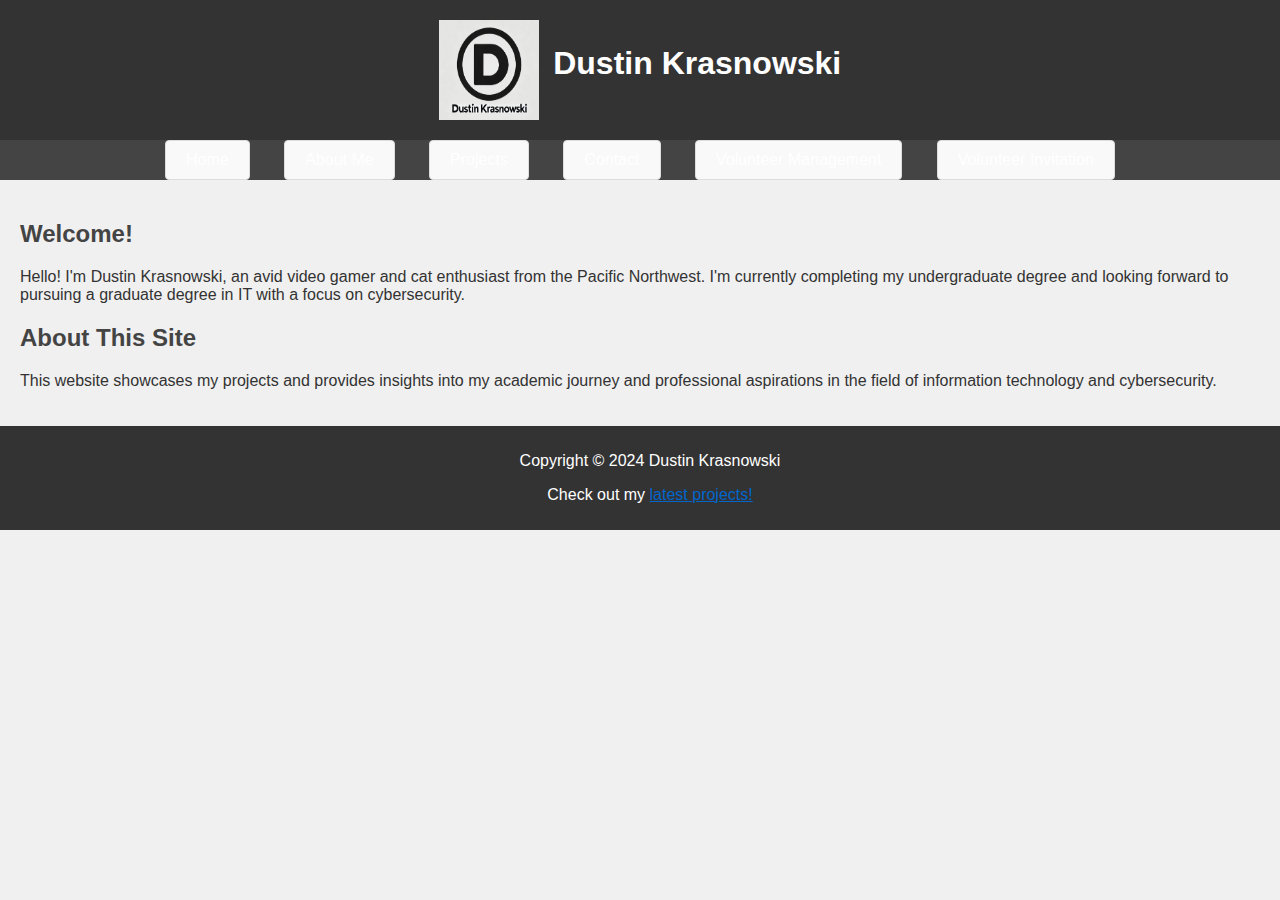
==== index.html @ 7c491808 "Update index.html" ====
<!DOCTYPE html>
<html lang="en">
<head>
    <!-- Metadata and settings for the website, including character encoding and viewport settings -->
    <meta charset="UTF-8">
    <meta name="viewport" content="width=device-width, initial-scale=1.0">
    <!-- The title that will appear in the browser tab -->
    <title>Dustin Krasnowski's Portfolio</title>
    <!-- Link to the new external CSS file in the 'css' folder -->
    <link rel="stylesheet" href="style.css">
</head>
<body>

    <!-- Header section of the webpage, includes logo and name -->
    <header>
       <!-- Displays a logo image and alt text if the image cannot load -->
       <img src="Logo.png" alt="Dustin's Logo" width="100" height="100">
       <!-- Main title of the webpage (my name) -->
       <h1>Dustin Krasnowski</h1>
    </header>

    <!-- Navigation menu section for site-wide navigation links -->
    <nav>
       <ul>
          <li><a href="index.html">Home</a></li>
          <li><a href="about.html">About Me</a></li>
          <li><a href="projects.html">Projects</a></li>
          <li><a href="contact.html">Contact</a></li>
          <li><a href="volunteer.html">Volunteer Management</a></li>
          <li><a href="invitation.html">Volunteer Invitation</a></li>
        </ul>
    </nav>

    <!-- Main content area of the webpage -->
    <main>
        <section>
          <h2>Welcome!</h2>
          <p>Hello! I'm Dustin Krasnowski, an avid video gamer and cat enthusiast from the Pacific Northwest. I'm currently completing my undergraduate degree and looking forward to pursuing a graduate degree in IT with a focus on cybersecurity.</p>
        </section>
        <section>
            <h2>About This Site</h2>
            <p>This website showcases my projects and provides insights into my academic journey and professional aspirations in the field of information technology and cybersecurity.</p>
        </section>
    </main>

    <!-- Footer section of the webpage -->
    <footer>
        <p>Copyright © 2024 Dustin Krasnowski</p>
        <p>Check out my <a href="projects.html">latest projects!</a></p>
    </footer>
</body>
</html>
---- style.css ----
/* Developer Info: Dustin Krasnowski, September 2024, style.css */
/* This CSS file controls the styling and layout for all the web pages in Dustin's Portfolio */

/* Global Styles: These styles apply to the entire webpage */
body {
    font-family: 'Arial', sans-serif; /* Sets the font for the whole page */
    background-color: #f0f0f0; /* Light gray background for the whole page */
    color: #333; /* Dark gray text color for readability */
    margin: 0; /* Removes default margin */
    padding: 0; /* Removes default padding */
}

/* Header Styles: Styles for the logo, header text, and header background */
header {
    background-color: #333; /* Dark background for the header */
    color: white; /* White text in the header */
    padding: 20px; /* Adds space inside the header */
    text-align: center; /* Centers the content inside the header */
}

header img {
    display: inline-block; /* Aligns the logo with the text */
    vertical-align: middle; /* Aligns the logo vertically with the header text */
}

header h1 {
    display: inline-block; /* Allows the heading and logo to be on the same line */
    margin: 0; /* Removes default margin for the header text */
    padding-left: 10px; /* Adds space between the logo and the header text */
}

/* Navigation Styles: Styles for the horizontal navigation menu */
nav ul {
    list-style-type: none; /* Removes the default bullet points from the list */
    margin: 0; /* Removes default margin around the list */
    padding: 0; /* Removes default padding inside the list */
    background-color: #444; /* Dark gray background for the navigation */
    text-align: center; /* Centers the navigation links */
}

nav ul li {
    display: inline-block; /* Makes the list items horizontal */
    margin: 0 15px; /* Adds space between the navigation links */
}

nav ul li a {
    color: white; /* Makes the link text white */
    text-decoration: none; /* Removes the underline from the links */
    padding: 10px; /* Adds space inside the link area */
}

nav ul li a:hover {
    background-color: #555; /* Changes the background color of links when hovered */
    color: #ddd; /* Changes the link text color when hovered */
}

/* Main Content Styles: Styles for the main content of the page */
main {
    padding: 20px; /* Adds space inside the main content area */
}

h2 {
    color: #444; /* Dark gray color for section headers */
}

/* Footer Styles: Styles for the footer at the bottom of the page */
footer {
    background-color: #333; /* Dark background color for the footer */
    color: white; /* White text color in the footer */
    text-align: center; /* Centers the content inside the footer */
    padding: 10px; /* Adds space inside the footer */
    position: relative; /* Ensures the footer stays at the bottom of the page */
    bottom: 0; /* Positions the footer at the bottom */
    width: 100%; /* Ensures the footer spans the entire width of the page */
}

/* Anchor Links (Links within the content): Controls link styles globally */
a {
    color: #0066cc; /* Default link color: blue */
}

a:hover {
    color: #003366; /* Darker blue when hovered */
}

/* Gallery Styles */
.gallery {
    display: flex; /* Aligns thumbnails in a row */
    gap: 20px; /* Adds space between the thumbnails */
    justify-content: center; /* Centers the gallery */
    margin: 20px 0;
}

.thumbnail {
    width: 150px; /* Defines the size for the thumbnail images */
    height: auto;
    border: 2px solid #ddd; /* Adds a light border around the thumbnail */
    border-radius: 5px; /* Adds slight rounding to the corners */
    transition: transform 0.2s ease-in-out; /* Adds a slight animation effect on hover */
}

.thumbnail:hover {
    transform: scale(1.1); /* Zooms in the image slightly when hovered */
    border-color: #666; /* Darkens the border on hover */
}

/* Style for the form */
form {
    background-color: #f4f4f9;
    padding: 20px;
    margin: 20px;
    border: 1px solid #ccc;
    border-radius: 8px;
    max-width: 600px;
}

label {
    font-weight: bold;
}

input[type="text"], input[type="submit"] {
    margin-top: 10px;
    padding: 8px;
    font-size: 1rem;
    width: 100%;
    box-sizing: border-box;
}

input[type="submit"] {
    background-color: #0066cc;
    color: white;
    border: none;
    cursor: pointer;
}

input[type="submit"]:hover {
    background-color: #003366;
}

/* Styles for the volunteer form */
form {
    background-color: #f4f4f9;
    padding: 20px;
    margin: 20px;
    border: 1px solid #ccc;
    border-radius: 8px;
    max-width: 600px;
}

label {
    font-weight: bold;
}

input[type="text"] {
    margin-top: 10px;
    padding: 8px;
    font-size: 1rem;
    width: 100%;
    box-sizing: border-box;
}

button {
    margin-top: 10px;
    padding: 10px;
    font-size: 1rem;
    background-color: #0066cc;
    color: white;
    border: none;
    cursor: pointer;
    margin-right: 10px;
}

button:hover {
    background-color: #003366;
}

/* Style for the volunteer list */
ul {
    list-style-type: none;
    padding-left: 0;
}

ul li {
    background-color: #f9f9f9;
    padding: 10px;
    margin-bottom: 5px;
    border: 1px solid #ddd;
    border-radius: 4px;
}
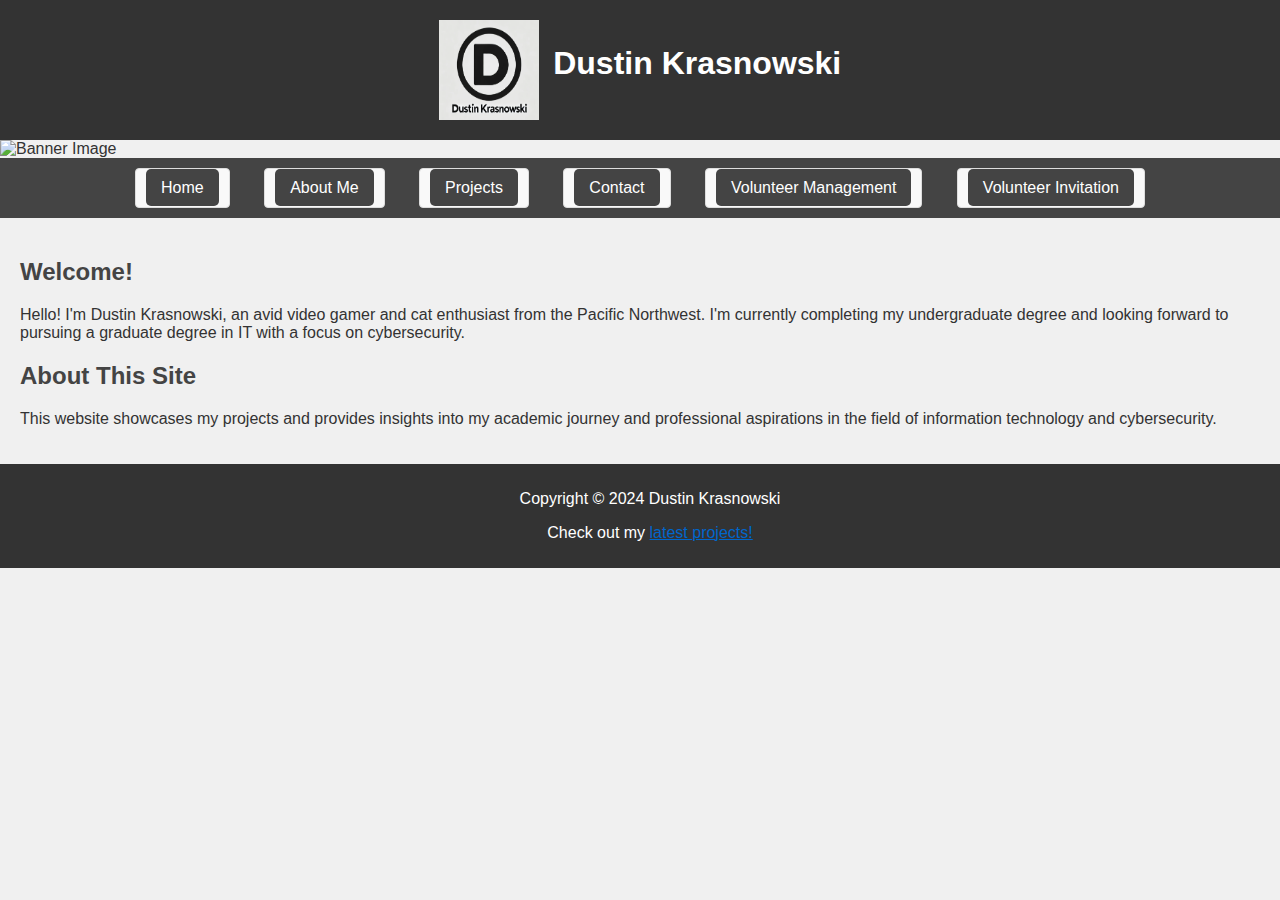
==== commit 5dda30c1: "Update index.html" ====
--- a/index.html
+++ b/index.html
@@ -18,6 +18,11 @@
        <!-- Main title of the webpage (my name) -->
        <h1>Dustin Krasnowski</h1>
     </header>
+
+        <!-- Banner Section -->
+    <section id="banner">
+        <img id="bannerImage" src="images/banner1.jpg" alt="Banner Image" width="100%" height="300px">
+    </section>
 
     <!-- Navigation menu section for site-wide navigation links -->
     <nav>
--- a/style.css
+++ b/style.css
@@ -10,7 +10,7 @@
     padding: 0; /* Removes default padding */
 }
 
-/* Header Styles: Styles for the logo, header text, and header background */
+/* Header Styles: Restored original styles for the header */
 header {
     background-color: #333; /* Dark background for the header */
     color: white; /* White text in the header */
@@ -29,12 +29,16 @@
     padding-left: 10px; /* Adds space between the logo and the header text */
 }
 
-/* Navigation Styles: Styles for the horizontal navigation menu */
+/* Navigation Styles: Fixes for the background and text colors */
+nav {
+    background-color: #444; /* Dark gray background for the navigation bar */
+    padding: 10px 0; /* Adds padding to the navigation bar */
+}
+
 nav ul {
     list-style-type: none; /* Removes the default bullet points from the list */
     margin: 0; /* Removes default margin around the list */
     padding: 0; /* Removes default padding inside the list */
-    background-color: #444; /* Dark gray background for the navigation */
     text-align: center; /* Centers the navigation links */
 }
 
@@ -44,14 +48,16 @@
 }
 
 nav ul li a {
-    color: white; /* Makes the link text white */
+    color: white; /* Ensures the link text is white */
     text-decoration: none; /* Removes the underline from the links */
-    padding: 10px; /* Adds space inside the link area */
+    padding: 10px 15px; /* Adds padding around the links */
+    background-color: #444; /* Dark gray background for the links */
+    border-radius: 5px; /* Rounds the edges of the links */
 }
 
 nav ul li a:hover {
-    background-color: #555; /* Changes the background color of links when hovered */
-    color: #ddd; /* Changes the link text color when hovered */
+    background-color: #555; /* Darker background on hover */
+    color: #ddd; /* Lighter text color on hover */
 }
 
 /* Main Content Styles: Styles for the main content of the page */
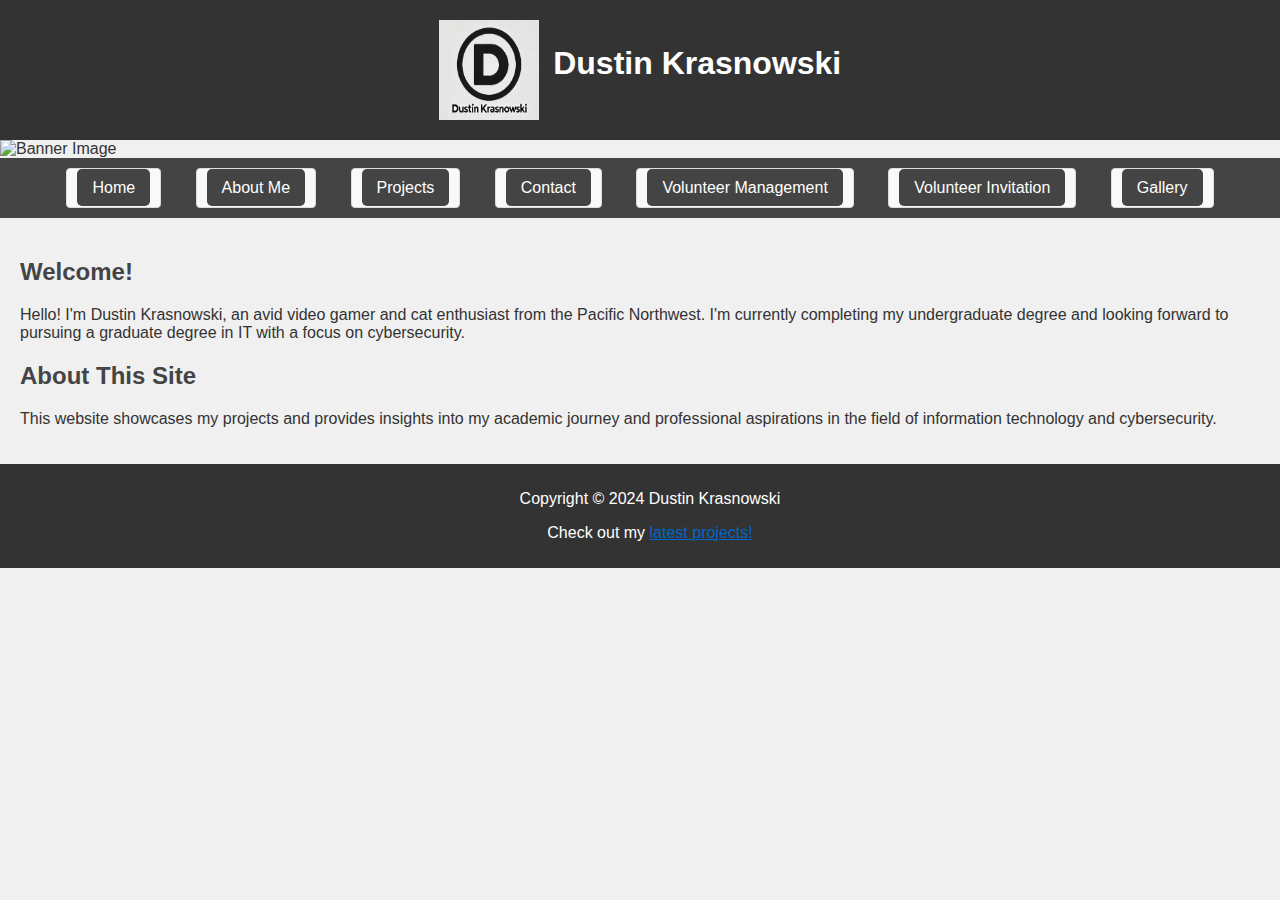
==== commit 2b22cc64: "Update index.html" ====
--- a/index.html
+++ b/index.html
@@ -9,7 +9,7 @@
     <!-- Link to the new external CSS file in the 'css' folder -->
     <link rel="stylesheet" href="style.css">
 </head>
-<body>
+<body onload="onPageLoad()">
 
     <!-- Header section of the webpage, includes logo and name -->
     <header>
@@ -19,7 +19,7 @@
        <h1>Dustin Krasnowski</h1>
     </header>
 
-        <!-- Banner Section -->
+    <!-- Banner Section -->
     <section id="banner">
         <img id="bannerImage" src="images/banner1.jpg" alt="Banner Image" width="100%" height="300px">
     </section>
@@ -33,6 +33,7 @@
           <li><a href="contact.html">Contact</a></li>
           <li><a href="volunteer.html">Volunteer Management</a></li>
           <li><a href="invitation.html">Volunteer Invitation</a></li>
+          <li><a href="gallery.html">Gallery</a></li>
         </ul>
     </nav>
 
@@ -53,5 +54,8 @@
         <p>Copyright © 2024 Dustin Krasnowski</p>
         <p>Check out my <a href="projects.html">latest projects!</a></p>
     </footer>
+
+    <!-- Link to JavaScript file for the banner -->
+    <script src="scripts/banner.js"></script>
 </body>
 </html>
--- a/style.css
+++ b/style.css
@@ -90,7 +90,7 @@
 }
 
 /* Gallery Styles */
-.gallery {
+.gallery-container {
     display: flex; /* Aligns thumbnails in a row */
     gap: 20px; /* Adds space between the thumbnails */
     justify-content: center; /* Centers the gallery */
@@ -108,6 +108,14 @@
 .thumbnail:hover {
     transform: scale(1.1); /* Zooms in the image slightly when hovered */
     border-color: #666; /* Darkens the border on hover */
+}
+
+/* Full-size image display when clicking thumbnails */
+.full-size {
+    display: block;
+    margin: 20px auto;
+    width: 90%; /* Adjust as necessary for the desired full-size image */
+    max-width: 600px;
 }
 
 /* Style for the form */
@@ -144,27 +152,6 @@
 }
 
 /* Styles for the volunteer form */
-form {
-    background-color: #f4f4f9;
-    padding: 20px;
-    margin: 20px;
-    border: 1px solid #ccc;
-    border-radius: 8px;
-    max-width: 600px;
-}
-
-label {
-    font-weight: bold;
-}
-
-input[type="text"] {
-    margin-top: 10px;
-    padding: 8px;
-    font-size: 1rem;
-    width: 100%;
-    box-sizing: border-box;
-}
-
 button {
     margin-top: 10px;
     padding: 10px;
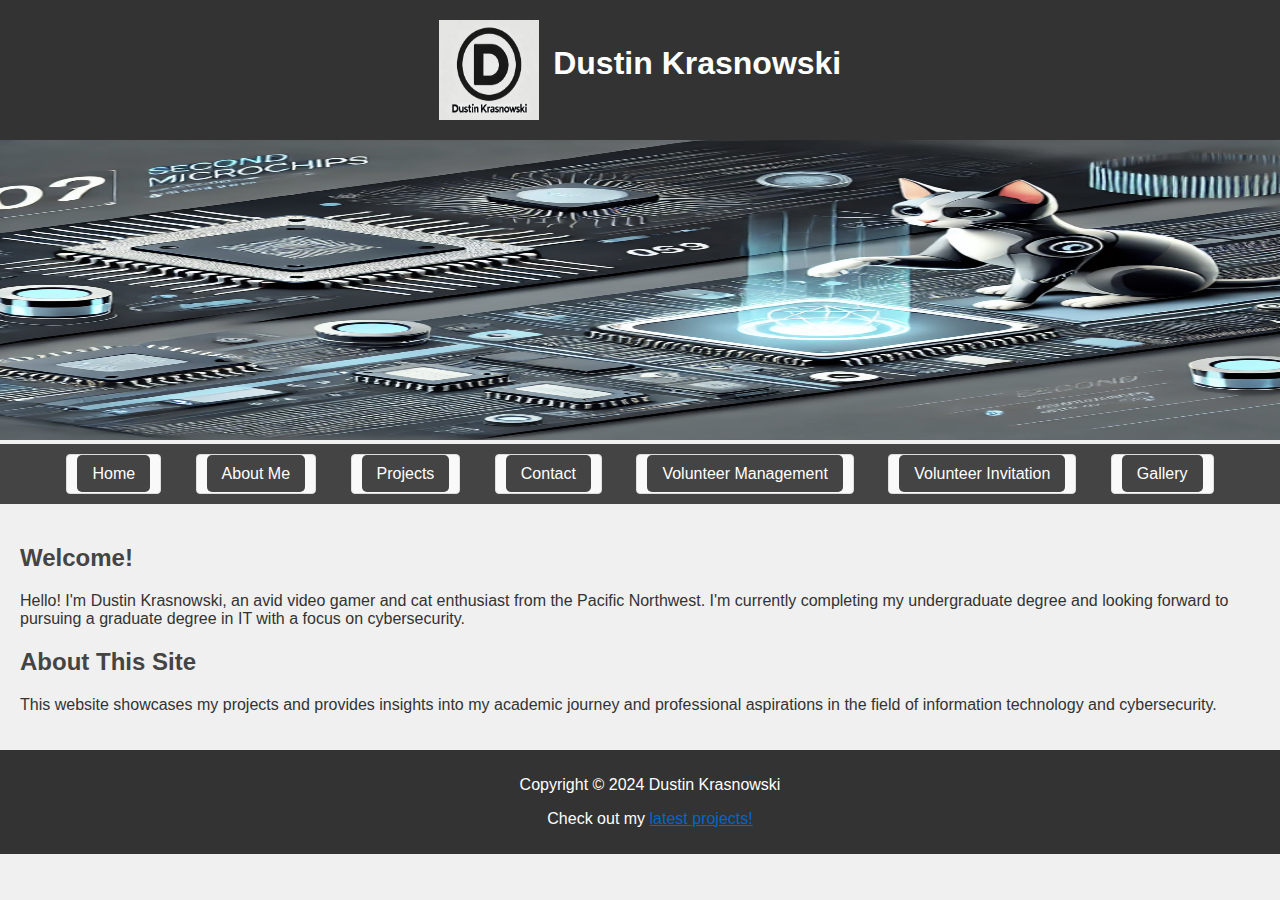
==== commit c58f7db2: "Update index.html" ====
--- a/index.html
+++ b/index.html
@@ -21,7 +21,7 @@
 
     <!-- Banner Section -->
     <section id="banner">
-        <img id="bannerImage" src="images/banner1.jpg" alt="Banner Image" width="100%" height="300px">
+        <img id="bannerImage" src="banner1.png" alt="Banner Image" width="100%" height="300px">
     </section>
 
     <!-- Navigation menu section for site-wide navigation links -->
@@ -56,6 +56,6 @@
     </footer>
 
     <!-- Link to JavaScript file for the banner -->
-    <script src="scripts/banner.js"></script>
+    <script src="banner.js"></script>
 </body>
 </html>
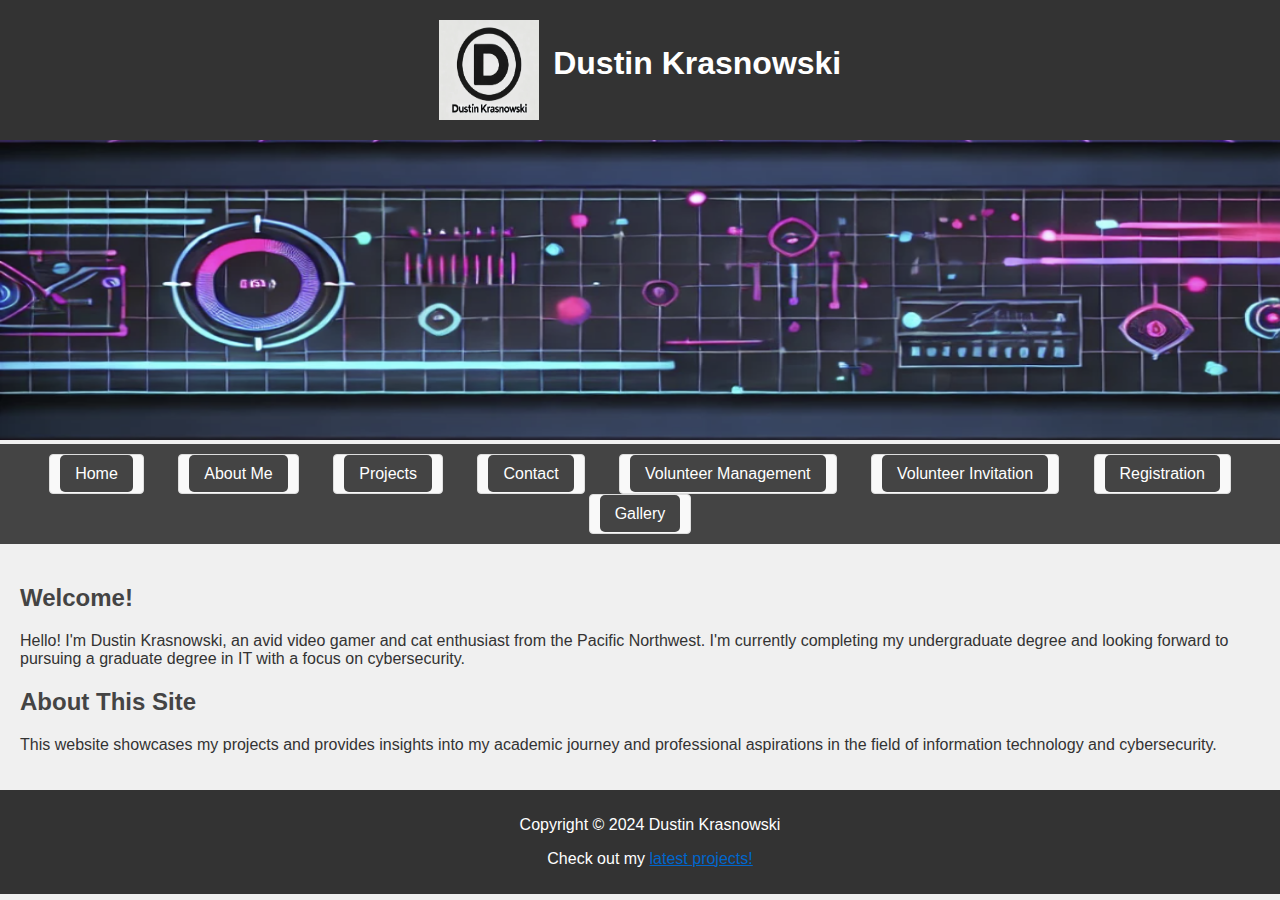
==== commit e45f0844: "Update index.html" ====
--- a/index.html
+++ b/index.html
@@ -33,6 +33,7 @@
           <li><a href="contact.html">Contact</a></li>
           <li><a href="volunteer.html">Volunteer Management</a></li>
           <li><a href="invitation.html">Volunteer Invitation</a></li>
+          <li><a href="registration.html">Registration</a></li> <!-- Link to registration.html -->
           <li><a href="gallery.html">Gallery</a></li>
         </ul>
     </nav>
--- a/style.css
+++ b/style.css
@@ -29,7 +29,7 @@
     padding-left: 10px; /* Adds space between the logo and the header text */
 }
 
-/* Navigation Styles: Fixes for the background and text colors */
+/* Navigation Styles */
 nav {
     background-color: #444; /* Dark gray background for the navigation bar */
     padding: 10px 0; /* Adds padding to the navigation bar */
@@ -60,7 +60,7 @@
     color: #ddd; /* Lighter text color on hover */
 }
 
-/* Main Content Styles: Styles for the main content of the page */
+/* Main Content Styles */
 main {
     padding: 20px; /* Adds space inside the main content area */
 }
@@ -69,7 +69,7 @@
     color: #444; /* Dark gray color for section headers */
 }
 
-/* Footer Styles: Styles for the footer at the bottom of the page */
+/* Footer Styles */
 footer {
     background-color: #333; /* Dark background color for the footer */
     color: white; /* White text color in the footer */
@@ -80,7 +80,7 @@
     width: 100%; /* Ensures the footer spans the entire width of the page */
 }
 
-/* Anchor Links (Links within the content): Controls link styles globally */
+/* Anchor Links */
 a {
     color: #0066cc; /* Default link color: blue */
 }
@@ -98,7 +98,7 @@
 }
 
 .thumbnail {
-    width: 150px; /* Defines the size for the thumbnail images */
+    width: 150px; /* Resizes full-size image to act as thumbnail */
     height: auto;
     border: 2px solid #ddd; /* Adds a light border around the thumbnail */
     border-radius: 5px; /* Adds slight rounding to the corners */
@@ -112,13 +112,18 @@
 
 /* Full-size image display when clicking thumbnails */
 .full-size {
-    display: block;
+    display: block; /* Initially displayed (since we're showing the first image by default) */
     margin: 20px auto;
     width: 90%; /* Adjust as necessary for the desired full-size image */
     max-width: 600px;
 }
 
-/* Style for the form */
+.full-image-container {
+    text-align: center;
+    margin-top: 20px;
+}
+
+/* Form Styling */
 form {
     background-color: #f4f4f9;
     padding: 20px;
@@ -151,7 +156,7 @@
     background-color: #003366;
 }
 
-/* Styles for the volunteer form */
+/* Volunteer Form Styles */
 button {
     margin-top: 10px;
     padding: 10px;
@@ -167,7 +172,7 @@
     background-color: #003366;
 }
 
-/* Style for the volunteer list */
+/* Volunteer List Styles */
 ul {
     list-style-type: none;
     padding-left: 0;
